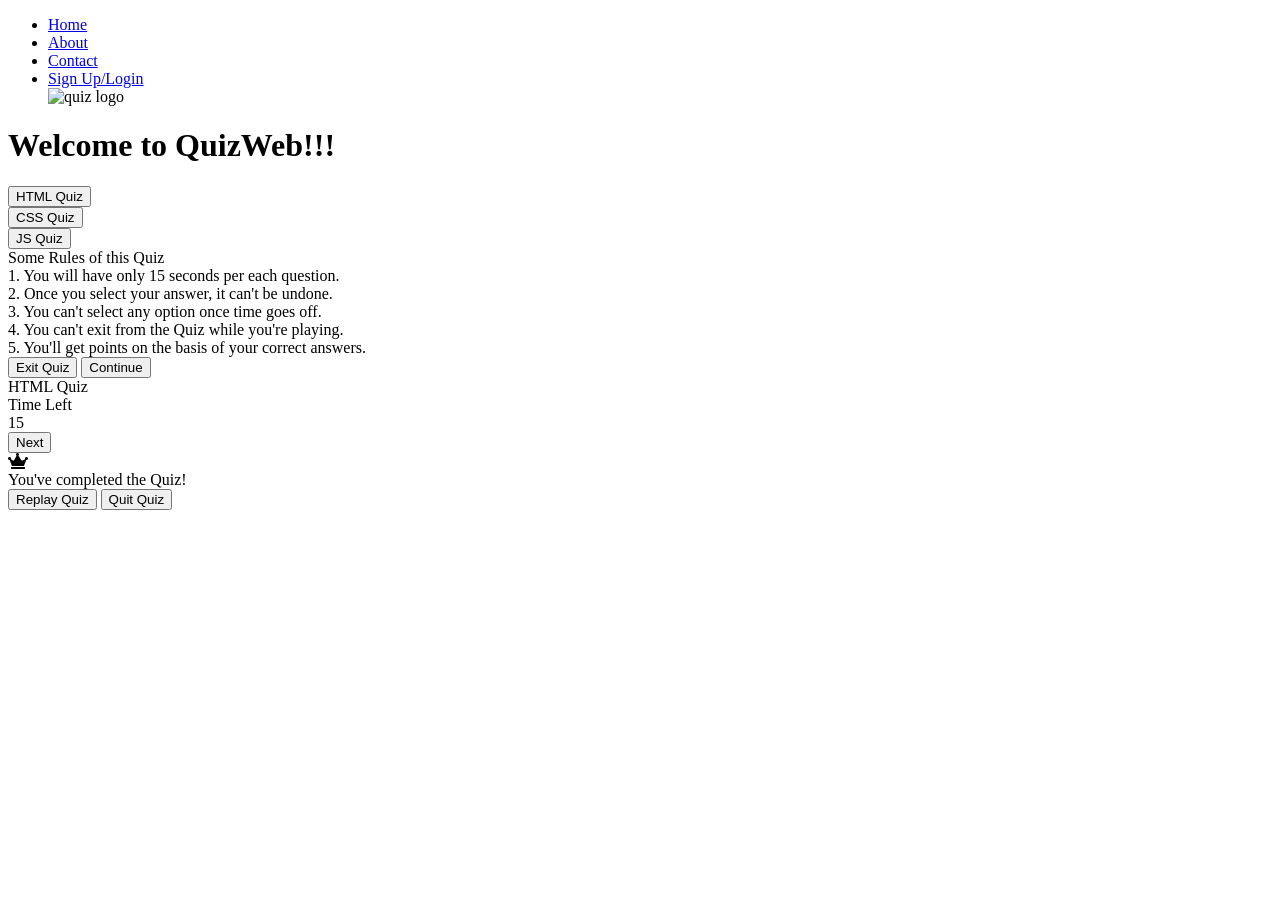
==== index.html @ 256bd323 "Add files via upload" ====
<!DOCTYPE html>
<!-- Created By CodingNepal - www.codingnepalweb.com -->
<!DOCTYPE html>
<html lang="en">
<head>
    <meta charset="UTF-8">
    <meta name="viewport" content="width=device-width, initial-scale=1.0">
    <title>QuizWeb</title>
    <link rel="stylesheet" href="style.css">
    <!-- FontAweome CDN Link for Icons -->
    <link rel="stylesheet" href="https://cdnjs.cloudflare.com/ajax/libs/font-awesome/5.15.3/css/all.min.css"/>
    <link rel="icon" href="ideas.png">
</head>
<body>
    <div class="navbar">
        <ul class="navbar-nav">
          <li class="nav-item">
            <a class="nav-link" href="index.html">
              Home
            </a>
          </li>
          <li class="nav-item">
            <a class="nav-link" href="About.html">
              About
            </a>
          </li>
          <li class="nav-item">
            <a class="nav-link" href="Contact.html">
              Contact
            </a>
          </li>
          <li class="nav-item">
            <a class="nav-link2" href="Signin.html">
              Sign Up/Login
            </a>
          </li>
          <div class="icon">
            <img src="quiz_5677910.png" alt="quiz logo">
        </div>
            <!-- <img src="quiz_5677910.png" alt="quizicon"> -->
          
        </ul>
    </div>

    <h1 class="title_name">Welcome to QuizWeb!!!</h1>
    <!-- start Quiz button -->
    <div class="start_btn"><button>HTML Quiz</button></div>
    <div class="start_btn2"><button>CSS Quiz</button></div>
    <div class="start_btn3"><button>JS Quiz</button></div>

    <!-- Info Box -->
    <div class="info_box">
        <div class="info-title"><span>Some Rules of this Quiz</span></div>
        <div class="info-list">
            <div class="info">1. You will have only <span>15 seconds</span> per each question.</div>
            <div class="info">2. Once you select your answer, it can't be undone.</div>
            <div class="info">3. You can't select any option once time goes off.</div>
            <div class="info">4. You can't exit from the Quiz while you're playing.</div>
            <div class="info">5. You'll get points on the basis of your correct answers.</div>
        </div>
        <div class="buttons">
            <button class="quit">Exit Quiz</button>
            <button class="restart">Continue</button>
        </div>
    </div>

    <!-- Quiz Box -->
    <div class="quiz_box">
        <header>
            <div class="title">HTML Quiz</div>
            <div class="timer">
                <div class="time_left_txt">Time Left</div>
                <div class="timer_sec">15</div>
            </div>
            <div class="time_line"></div>
        </header>
        <section>
            <div class="que_text">
                <!-- Here I've inserted question from JavaScript -->
            </div>
            <div class="option_list">
                <!-- Here I've inserted options from JavaScript -->
            </div>
        </section>

        <!-- footer of Quiz Box -->
        <footer>
            <div class="total_que">
                <!-- Here I've inserted Question Count Number from JavaScript -->
            </div>
            <button class="next_btn">Next</button>
        </footer>
    </div>


    <!-- Result Box -->
    <div class="result_box">
        <div class="icon">
            <i class="fas fa-crown"></i>
        </div>
        <div class="complete_text">You've completed the Quiz!</div>
        <div class="score_text">
            <!-- Here I've inserted Score Result from JavaScript -->
        </div>
        <div class="buttons">
            <button class="restart">Replay Quiz</button>
            <button class="quit">Quit Quiz</button>
        </div>

    <!-- <div class="pys">
        <p>Your prvious scores are</p>
        <p class="scores"></p>
    </div> -->

    <!-- Inside this JavaScript file I've inserted Questions and Options only -->
    <script src="js/questions.js"></script>
    <script src="js/questions2.js"></script>
    <script src="js/questions3.js"></script>



    <!-- Inside this JavaScript file I've coded all Quiz Codes -->
    <script src="js/script.js"></script>
</div>

</body>
</html>
</html>
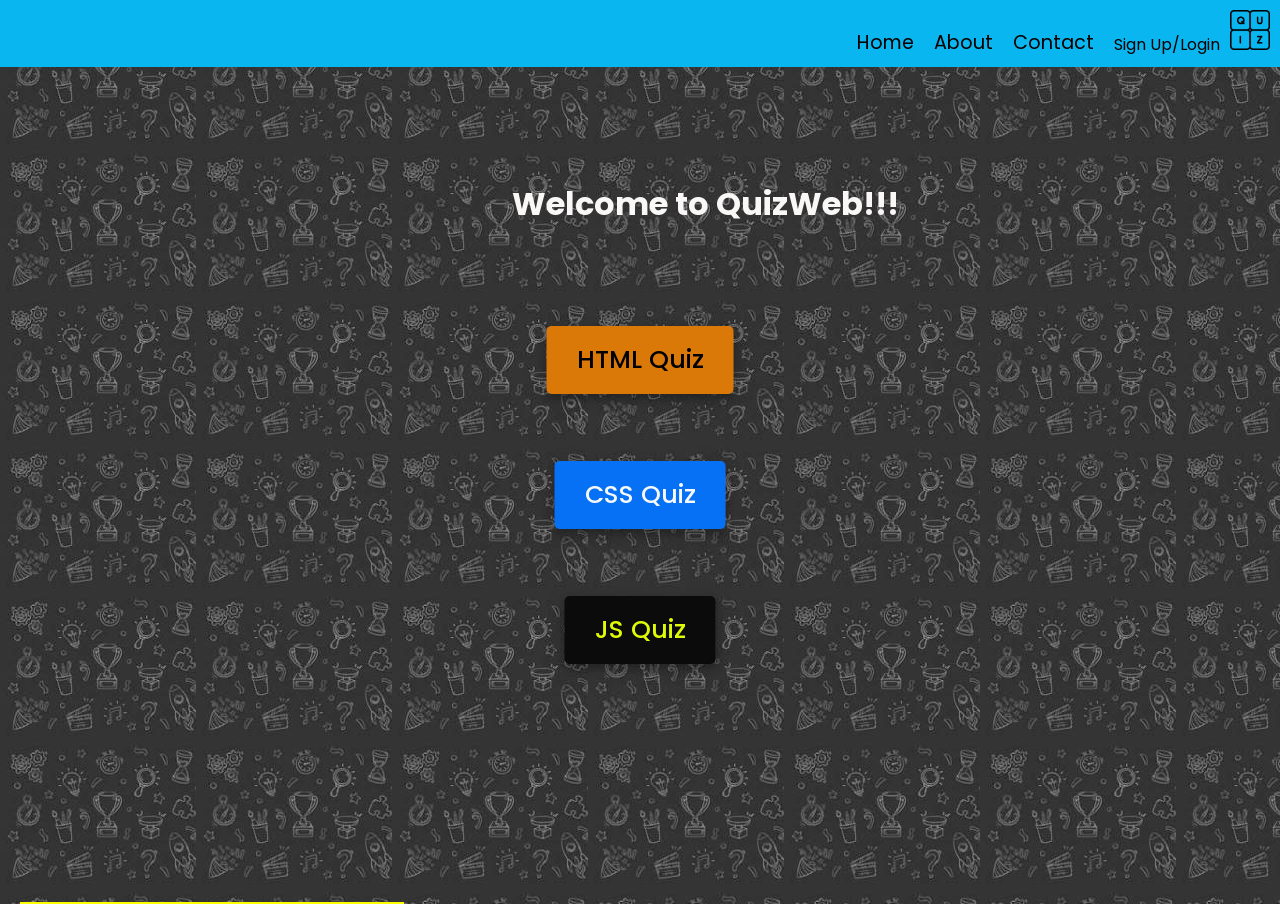
==== commit 0619f4a3: "Update index.html" ====
--- a/index.html
+++ b/index.html
@@ -113,16 +113,16 @@
     </div> -->
 
     <!-- Inside this JavaScript file I've inserted Questions and Options only -->
-    <script src="js/questions.js"></script>
-    <script src="js/questions2.js"></script>
-    <script src="js/questions3.js"></script>
+    <script src="questions.js"></script>
+    <script src="questions2.js"></script>
+    <script src="questions3.js"></script>
 
 
 
     <!-- Inside this JavaScript file I've coded all Quiz Codes -->
-    <script src="js/script.js"></script>
+    <script src="script.js"></script>
 </div>
 
 </body>
 </html>
-</html>+</html>
--- a/style.css
+++ b/style.css
@@ -0,0 +1,517 @@
+/* importing google fonts */
+@import url('https://fonts.googleapis.com/css2?family=Poppins:wght@200;300;400;500;600;700&display=swap');
+*{
+    margin: 0;
+    padding: 0;
+    box-sizing: border-box;
+    font-family: 'Poppins', sans-serif;
+}
+
+body{
+    background: linear-gradient(to right, #66a5e5, #213068);
+    display: flex;
+    width: 100vw;
+    justify-content: center;
+    background-image: url("wallpaper.jpeg");
+}
+
+
+h1{
+    padding-left: 30vw;
+    width: 100vw;
+    position: absolute;
+    top: 20%;
+    left: 10%;
+    color: #faf7f7;
+}
+
+.icon{
+    /* background-color: #fff; */border: none;
+}
+.icon img{
+    height: 40px;
+    width: 40px;
+}
+.navbar {
+    display: flex;
+    justify-content: flex-end;
+    align-items: center;
+    flex-direction: row;
+    width: 100vw;
+    padding: 10px;
+    margin: 0px;
+    background-color: rgb(10, 182, 239);
+    color: white;
+}
+  .navbar-nav {
+    display: flex;
+    justify-content: center;
+    align-items: flex-end;
+  }
+  .nav-item {
+    padding: 0 10px;
+    list-style: none;
+    hover {
+      background-color: #434242;
+    }
+  }
+  .nav-link {
+    text-decoration: none;
+    font-size: larger;
+    color: rgb(11, 0, 0);
+  }
+  .nav-link:hover {
+    color: yellow;
+    text-decoration: underline;
+  }
+  .nav-link:hover::after,
+  .nav-link::after {
+    content: "";
+    width: 30%;
+    height: 2px;
+    background: yellow;
+    position: absolute;
+    bottom: -4px;
+    left: 20px;
+  }
+  .nav-link2 {
+    text-decoration: none;
+    color: rgb(11, 0, 0);
+  }
+  .nav-link2:hover {
+    color: yellow;
+    text-decoration: underline;
+  }
+  .nav-link2:hover::after,
+  .nav-link2::after {
+    content: "";
+    width: 30%;
+    height: 2px;
+    background: yellow;
+    position: absolute;
+    bottom: -4px;
+    left: 20px;
+  }
+  
+
+::selection{
+    color: #fff;
+    background: #007bff;
+}
+
+.start_btn,
+.info_box,
+.quiz_box,
+.result_box{
+    position: absolute;
+    top: 40%;
+    left: 50%;
+    opacity: 1;
+    transform: translate(-50%, -50%);
+    box-shadow: 0 4px 8px 0 rgba(0, 0, 0, 0.2), 
+                0 6px 20px 0 rgba(0, 0, 0, 0.19);
+}
+.start_btn2{
+    position: absolute;
+    top: 55%;
+    left: 50%;
+    transform: translate(-50%, -50%);
+    opacity: 1;
+    box-shadow: 0 4px 8px 0 rgba(0, 0, 0, 0.2), 
+                0 6px 20px 0 rgba(0, 0, 0, 0.19);
+               
+}
+.start_btn3{
+    position: absolute;
+    top: 70%;
+    left: 50%;
+    opacity: 1;
+    transform: translate(-50%, -50%);
+    box-shadow: 0 4px 8px 0 rgba(0, 0, 0, 0.2), 
+                0 6px 20px 0 rgba(0, 0, 0, 0.19);
+}
+
+.info_box.activeInfo,
+.quiz_box.activeQuiz,
+.result_box.activeResult{
+    opacity: 1;
+    z-index: 5;
+    pointer-events: auto;
+    transform: translate(-50%, -50%) scale(1);
+}
+.start_btn.hideq1,
+.start_btn2.hideq2,
+.start_btn3.hideq3{
+    display: none;
+}
+
+.start_btn button,.start_btn2 button,.start_btn3 button{
+    font-size: 25px;
+    font-weight: 500;
+    color: #007bff;
+    padding: 15px 30px;
+    outline: none;
+    border: none;
+    border-radius: 5px;
+    background: #fff;
+    cursor: pointer;
+}
+.start_btn button{
+    background-color: rgb(218, 120, 8);
+    color: black;
+}
+.start_btn2 button{
+    background-color: rgb(6, 113, 244);
+    color: rgb(246, 248, 250);
+}
+.start_btn3 button{
+    background-color: rgb(11, 11, 11);
+    color: rgb(222, 250, 5);
+}
+
+.info_box{
+    width: 540px;
+    background: #fff;
+    border-radius: 5px;
+    transform: translate(-50%, -50%) scale(0.9);
+    opacity: 0;
+    pointer-events: none;
+    transition: all 0.3s ease;
+}
+
+.info_box .info-title{
+    height: 60px;
+    width: 100%;
+    border-bottom: 1px solid lightgrey;
+    display: flex;
+    align-items: center;
+    padding: 0 30px;
+    border-radius: 5px 5px 0 0;
+    font-size: 20px;
+    font-weight: 600;
+}
+
+.info_box .info-list{
+    padding: 15px 30px;
+}
+
+.info_box .info-list .info{
+    margin: 5px 0;
+    font-size: 17px;
+}
+
+.info_box .info-list .info span{
+    font-weight: 600;
+    color: #007bff;
+}
+.info_box .buttons{
+    height: 60px;
+    display: flex;
+    align-items: center;
+    justify-content: flex-end;
+    padding: 0 30px;
+    border-top: 1px solid lightgrey;
+}
+
+.info_box .buttons button{
+    margin: 0 5px;
+    height: 40px;
+    width: 100px;
+    font-size: 16px;
+    font-weight: 500;
+    cursor: pointer;
+    border: none;
+    outline: none;
+    border-radius: 5px;
+    border: 1px solid #007bff;
+    transition: all 0.3s ease;
+}
+
+.quiz_box{
+    width: 550px;
+    background: #fff;
+    border-radius: 5px;
+    transform: translate(-50%, -50%) scale(0.9);
+    opacity: 0;
+    pointer-events: none;
+    transition: all 0.3s ease;
+}
+
+.quiz_box header{
+    position: relative;
+    z-index: 2;
+    height: 70px;
+    padding: 0 30px;
+    background: #fff;
+    border-radius: 5px 5px 0 0;
+    display: flex;
+    align-items: center;
+    justify-content: space-between;
+    box-shadow: 0px 3px 5px 1px rgba(0,0,0,0.1);
+}
+
+.quiz_box header .title
+{
+    font-size: 20px;
+    font-weight: 600;
+}
+
+.quiz_box header .timer{
+    color: #004085;
+    background: #cce5ff;
+    border: 1px solid #b8daff;
+    height: 45px;
+    padding: 0 8px;
+    border-radius: 5px;
+    display: flex;
+    align-items: center;
+    justify-content: space-between;
+    width: 145px;
+}
+
+.quiz_box header .timer .time_left_txt{
+    font-weight: 400;
+    font-size: 17px;
+    user-select: none;
+}
+
+.quiz_box header .timer .timer_sec{
+    font-size: 18px;
+    font-weight: 500;
+    height: 30px;
+    width: 45px;
+    color: #fff;
+    border-radius: 5px;
+    line-height: 30px;
+    text-align: center;
+    background: #343a40;
+    border: 1px solid #343a40;
+    user-select: none;
+}
+
+.quiz_box header .time_line{
+    position: absolute;
+    bottom: 0px;
+    left: 0px;
+    height: 3px;
+    background: #007bff;
+}
+
+section{
+    padding: 25px 30px 20px 30px;
+    background: #fff;
+}
+
+section .que_text{
+    font-size: 25px;
+    font-weight: 600;
+}
+
+section .option_list{
+    padding: 20px 0px;
+    display: block;   
+}
+
+section .option_list .option{
+    background: aliceblue;
+    border: 1px solid #84c5fe;
+    border-radius: 5px;
+    padding: 8px 15px;
+    font-size: 17px;
+    margin-bottom: 15px;
+    cursor: pointer;
+    transition: all 0.3s ease;
+    display: flex;
+    align-items: center;
+    justify-content: space-between;
+}
+
+section .option_list .option:last-child{
+    margin-bottom: 0px;
+}
+
+section .option_list .option:hover{
+    color: #004085;
+    background: #cce5ff;
+    border: 1px solid #b8daff;
+}
+
+section .option_list .option.correct{
+    color: #155724;
+    background: #d4edda;
+    border: 1px solid #c3e6cb;
+}
+
+section .option_list .option.incorrect{
+    color: #721c24;
+    background: #f8d7da;
+    border: 1px solid #f5c6cb;
+}
+
+section .option_list .option.disabled{
+    pointer-events: none;
+}
+
+section .option_list .option .icon{
+    height: 26px;
+    width: 26px;
+    border: 2px solid transparent;
+    border-radius: 50%;
+    text-align: center;
+    font-size: 13px;
+    pointer-events: none;
+    transition: all 0.3s ease;
+    line-height: 24px;
+}
+.option_list .option .icon.tick{
+    color: #23903c;
+    border-color: #23903c;
+    background: #d4edda;
+}
+
+.option_list .option .icon.cross{
+    color: #a42834;
+    background: #f8d7da;
+    border-color: #a42834;
+}
+
+footer{
+    height: 60px;
+    padding: 0 30px;
+    display: flex;
+    align-items: center;
+    justify-content: space-between;
+    border-top: 1px solid lightgrey;
+    flex-direction: row;
+    gap: 250px;
+}
+
+footer .total_que span{
+    display: flex;
+    user-select: none;
+}
+
+footer .total_que span p{
+    font-weight: 500;
+    padding: 0 5px;
+}
+
+footer .total_que span p:first-child{
+    padding-left: 0px;
+}
+
+footer button{
+    height: 40px;
+    padding: 0 13px;
+    font-size: 18px;
+    font-weight: 400;
+    cursor: pointer;
+    border: none;
+    outline: none;
+    color: #fff;
+    border-radius: 5px;
+    background: #007bff;
+    border: 1px solid #007bff;
+    line-height: 10px;
+    opacity: 0;
+    pointer-events: none;
+    transform: scale(0.95);
+    transition: all 0.3s ease;
+}
+
+footer button:hover{
+    background: #0263ca;
+}
+
+footer button.show{
+    opacity: 1;
+    pointer-events: auto;
+    transform: scale(1);
+}
+
+.result_box{
+    background: #fff;
+    border-radius: 5px;
+    display: flex;
+    padding: 25px 30px;
+    width: 450px;
+    align-items: center;
+    flex-direction: column;
+    justify-content: center;
+    transform: translate(-50%, -50%) scale(0.9);
+    opacity: 0;
+    pointer-events: none;
+    transition: all 0.3s ease;
+}
+
+.result_box .icon{
+    font-size: 100px;
+    color: #007bff;
+    margin-bottom: 10px;
+}
+
+.result_box .complete_text{
+    font-size: 20px;
+    font-weight: 500;
+}
+
+.result_box .score_text span{
+    display: flex;
+    margin: 10px 0;
+    font-size: 18px;
+    font-weight: 500;
+}
+
+.result_box .score_text span p{
+    padding: 0 4px;
+    font-weight: 600;
+}
+
+.result_box .buttons{
+    display: flex;
+    margin: 20px 0;
+}
+
+.result_box .buttons button{
+    margin: 0 10px;
+    height: 45px;
+    padding: 0 20px;
+    font-size: 18px;
+    font-weight: 500;
+    cursor: pointer;
+    border: none;
+    outline: none;
+    border-radius: 5px;
+    border: 1px solid #007bff;
+    transition: all 0.3s ease;
+}
+
+.buttons button.restart{
+    color: #fff;
+    background: #007bff;
+}
+
+.buttons button.restart:hover{
+    background: #0263ca;
+}
+
+.buttons button.quit{
+    color: #007bff;
+    background: #fff;
+}
+
+.buttons button.quit:hover{
+    color: #fff;
+    background: #007bff;
+}
+
+.pys{
+    position:absolute;
+    top: 90%;
+    left: 10%;
+    background-color: #fff;
+}
+
+.pys.hidel{
+    opacity: 0;
+}
